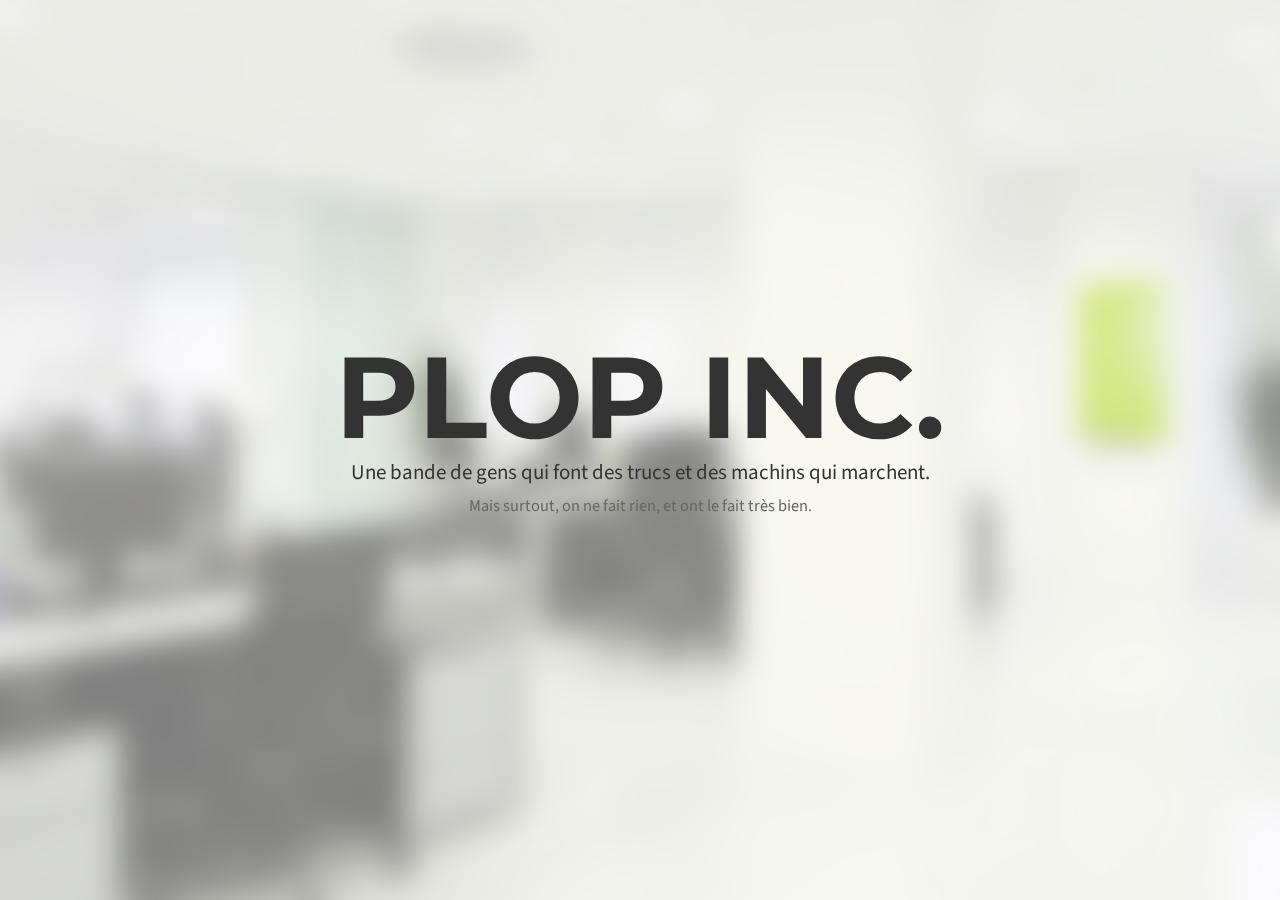
==== index.html @ 05050118 "First commit" ====
<!doctype html>
<html>
    <head>
        <title>Plop Inc.</title>
        <meta charset="utf-8"/>
        <meta name="viewport" content="width=device-width, initial-scale=1, user-scalable=no, maximum-scale=1" />
        <meta name="description" content="Une bande de gens qui font des trucs et des machins qui marchent." />
        <link rel="stylesheet" href="awesome-styles.css"/>
    </head>
    <body>

        <!-- Bonjour :) -->

        <header>

            <hgroup>
                <h1>Plop Inc.</h1>
                <h2>Une bande de gens qui font des trucs et des machins qui marchent.</h2>
                <h3>Mais surtout, on ne fait rien, et ont le fait très bien.</h3>
            </hgroup>

        </header>

    </body>
</html>
---- awesome-styles.css ----
/* Fonts */
@import url(http://fonts.googleapis.com/css?family=Montserrat:400,700);
@import url(http://fonts.googleapis.com/css?family=Source+Sans+Pro:200,300,400,600);

/* General */
* {
    box-sizing: border-box;
    outline: none;
}

html, body {
    margin: 0;
    padding: 0;
    font-size: 14px;
    font-family: 'Source Sans Pro', sans-serif;
    color: #333;
}

a {
    color: inherit;
    text-decoration: none;
    border: none;
}


/* Header */
header {
    position: fixed;
    top: 0;
    left: 0;
    right: 0;
    bottom: 0;
}
header::before {
    position: absolute;
    content: " ";
    height: 100%;
    width: 100%;
    background: url('background.jpg') center center;
    background-size: cover;
    opacity: 0.5;
    z-index: -1;
}
header hgroup {
    position: fixed;
    top: 50%;
    width: 100%;
    margin-top: -200px;
    text-align: center;
}
header hgroup h1 {
    font-size: 115px;
    margin-bottom: 0;
    text-transform: uppercase;
    font-family: Montserrat, sans-serif;
}
header hgroup h2 {
    font-weight: 400;
    margin-top: -10px;
}
header hgroup h3 {
    font-weight: 400;
    margin-top: -10px;
    color: #666;
}
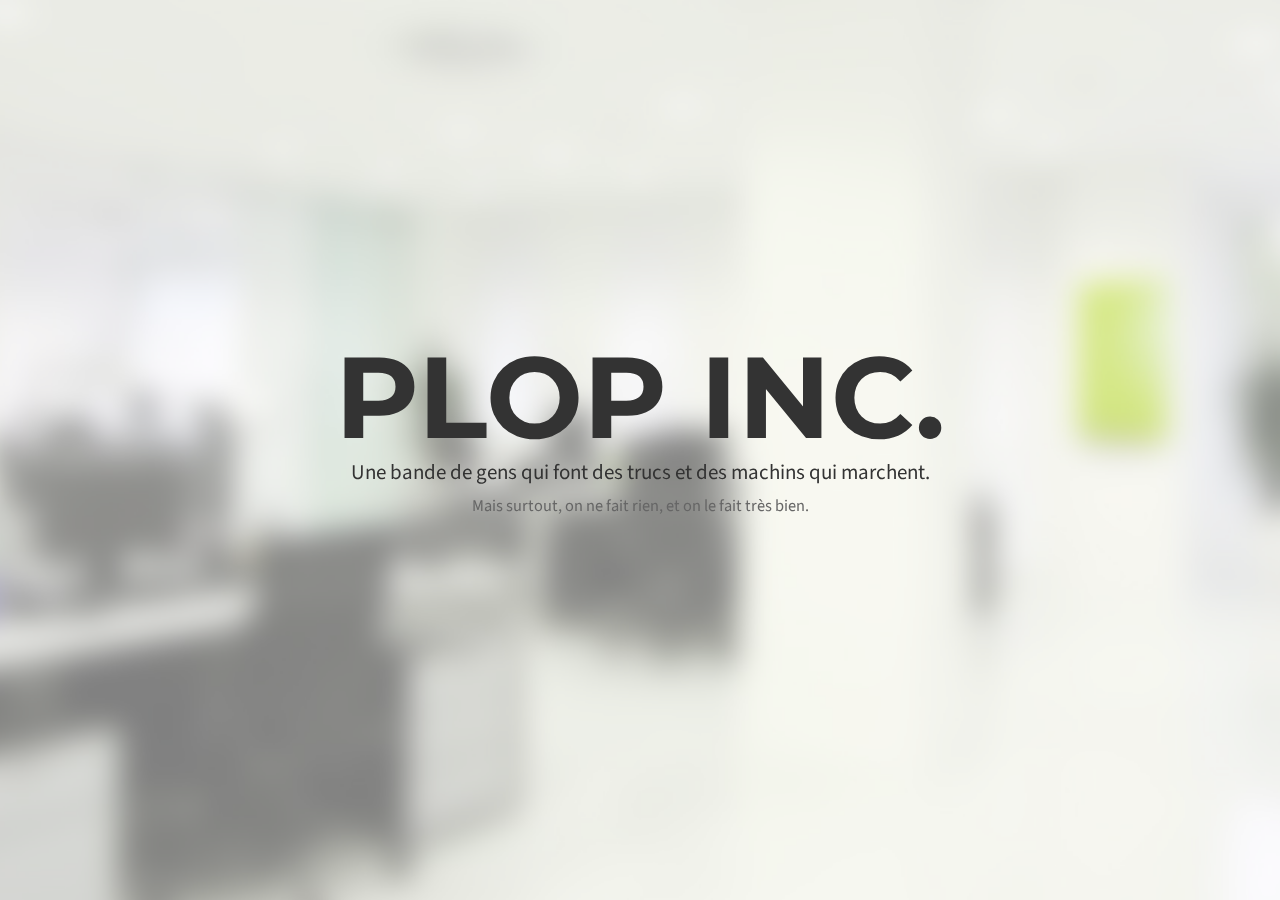
==== commit bea1d299: "Fix text FR" ====
--- a/index.html
+++ b/index.html
@@ -16,7 +16,7 @@
             <hgroup>
                 <h1>Plop Inc.</h1>
                 <h2>Une bande de gens qui font des trucs et des machins qui marchent.</h2>
-                <h3>Mais surtout, on ne fait rien, et ont le fait très bien.</h3>
+                <h3>Mais surtout, on ne fait rien, et on le fait très bien.</h3>
             </hgroup>
 
         </header>
